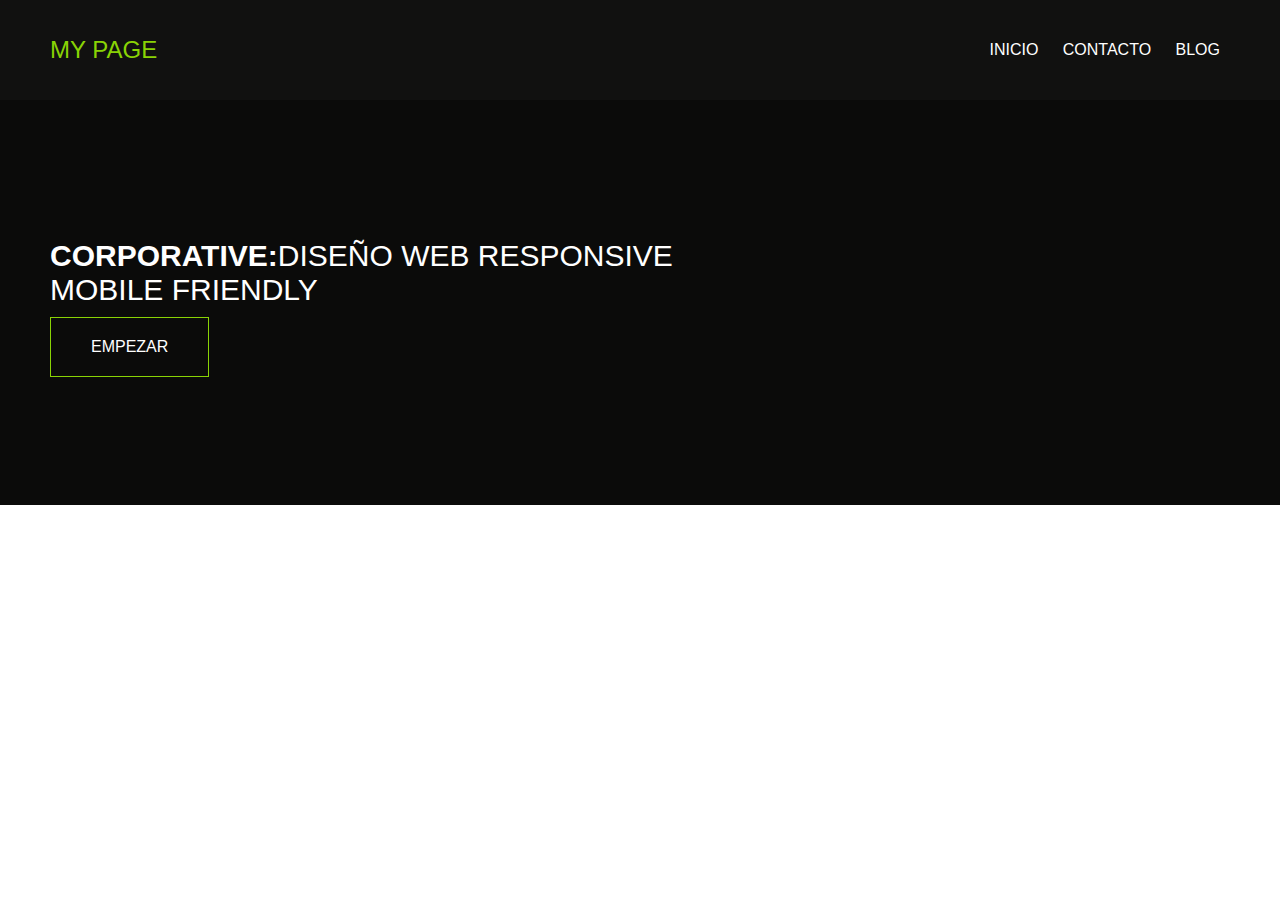
==== index.html @ b03cde0e "Add files via upload" ====
<!DOCTYPE html>
<html lang="es">
<head>
    <meta charset="UTF-8">
    <meta http-equiv="X-UA-Compatible" content="IE=edge">
    <meta name="viewport" content="width=device-width, initial-scale=1.0">
    <title>Inicio</title>
    <link rel="stylesheet" href="css/style.css">
</head>
<body>
    <!--MENU-->
    <header>
        <h2 class="logo">My Page</h2>
        <input type="checkbox" id="check">
        <label for="check" class="mostrar-menu">
            &#8801
        </label>
        <nav class="menu">
            <a href="#">Inicio</a>
            <a href="#">Contacto</a>
            <a href="#">Blog</a>
            <label for="check" class="esconder-menu">
                &#215
            </label>
        </nav>
     </header>
     <!--BANNER-->
     <section id="banner">
        <div class="contenido-banner">
            <h3><span>CORPORATIVE:</span>DISEÑO WEB RESPONSIVE<br>MOBILE FRIENDLY</h3>
            <a href="#" class="boton-empezar">EMPEZAR</a>
        </div>
     </section>

    
</body>
</html>
---- css/style.css ----
/*RESET*/

*{
    margin: 0;
    padding: 0;
    font-family: Verdana, Geneva, Tahoma, sans-serif;
}
/*MENU*/
header{
    height: 100px;
    background-color: #111110;
    padding: 0 50px;
    color: #fff;
    display: flex;
    justify-content: space-between;
    align-items: center;
}

.logo{
    text-transform: uppercase;
    color: #89D305;
    font-weight: 200;
}

.menu a{
    color: #fff;
    text-transform: uppercase;
    text-decoration: none;
    padding: 0 10px;
    transition: 0.45s;
}

.mostrar-menu, .esconder-menu{
    font-size: 30px;
    cursor: pointer;
    display: none;
    transition: 0.4s;

}

.mostrar-menu{
    order: 1;
}

.menu a:hover, .mostrar-menu:hover, .esconder-menu:hover{
    color: #89D305;
    

}

#check{
    display: none;
}


/*BANNER*/

#banner{
    padding: 0 50px;
    background-color: #111110;
    height: 45vh;
    background-size: cover;
    background-position: center ;
}

#banner::before{
    content: "";
    background: #00000057;
    position: absolute;
    width: 100%;
    height: 45vh;
    left: 0;    
}

.contenido-banner{
    position: relative;
    color: #fff;
    height: 100%;
    display: flex;
    flex-direction: column;
    justify-content: center;
}
.contenido-banner h3{
    font-size: 30px;
    font-weight: 400;
    padding: 10px 0px;
}

.contenido-banner h3 span{
    font-weight: 600;

}

.boton-empezar{
    text-decoration: none;
    color: #fff;
    border: 1px solid #89D305;
    padding: 20px 40px;
    align-self: baseline;
    transition: all 0.4s;
}

.boton-empezar:hover{
    background: #87d30571;
}






/*Responsive*/

@media(max-width: 768px){

    /*MENU*/

    .mostrar-menu,
    .esconder-menu{
        display: block;
    }

    .menu{
        position: fixed;
        width: 100%;
        height: 100vh;
        background: #111110;
        right: -100%;
        top: 0;
        text-align: center;
        padding: 100px 0px;
        z-index: 100;
        transition: 0.8s;   
    }

    .menu a{
        display: block;
        padding: 20px;
    }

    .esconder-menu{
        position: absolute;
        top: 40px;
        right: 40px;
    }

    #check:checked ~ .menu{
        right: 0;
    }
}
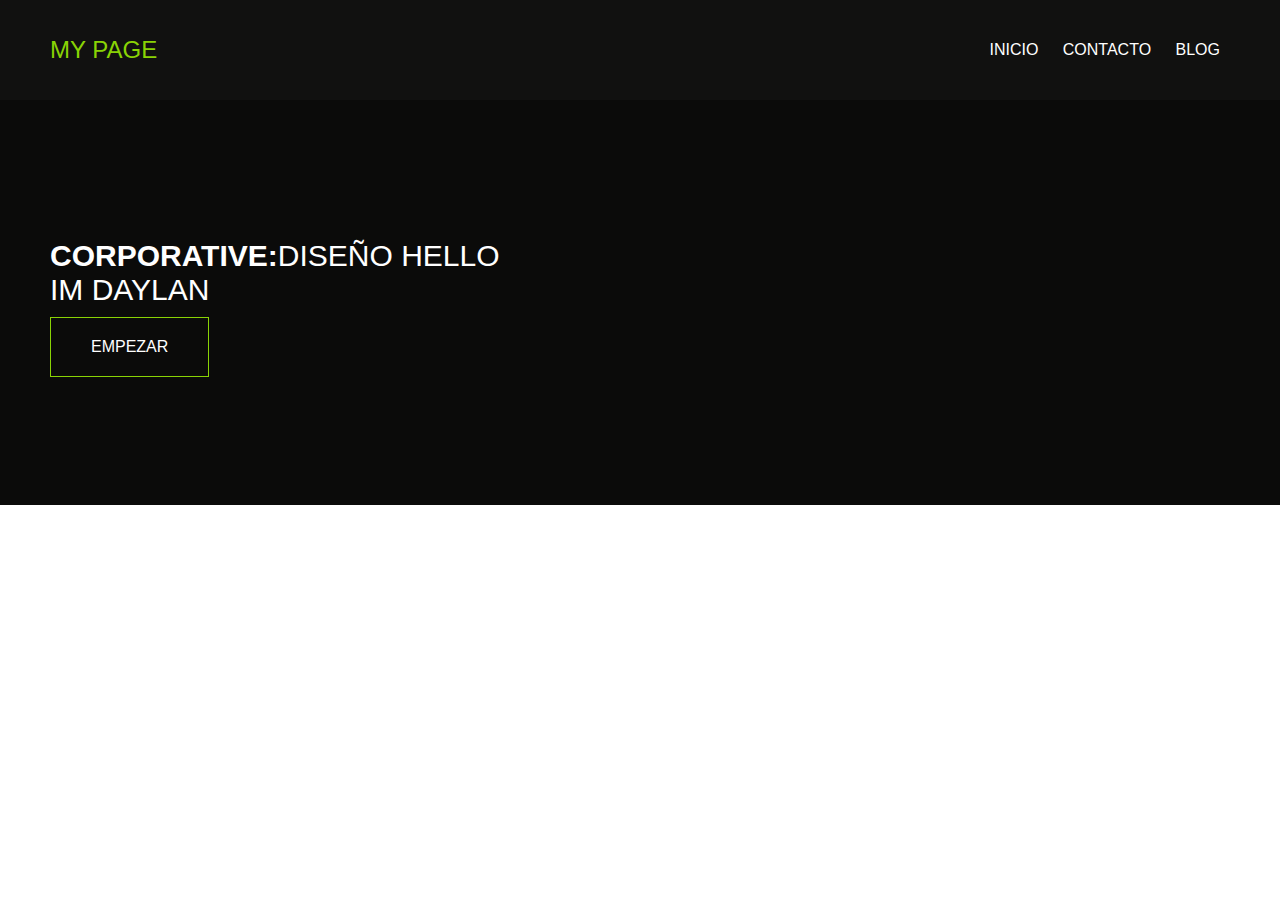
==== commit 1010e265: "Actualizar index.html" ====
--- a/index.html
+++ b/index.html
@@ -27,10 +27,16 @@
      <!--BANNER-->
      <section id="banner">
         <div class="contenido-banner">
-            <h3><span>CORPORATIVE:</span>DISEÑO WEB RESPONSIVE<br>MOBILE FRIENDLY</h3>
+            <h3><span>CORPORATIVE:</span>DISEÑO HELLO<br>IM DAYLAN</h3>
             <a href="#" class="boton-empezar">EMPEZAR</a>
         </div>
-     </section>
+     </section>
+      
+     
+    
+    
+    
+    
 
     
 </body>
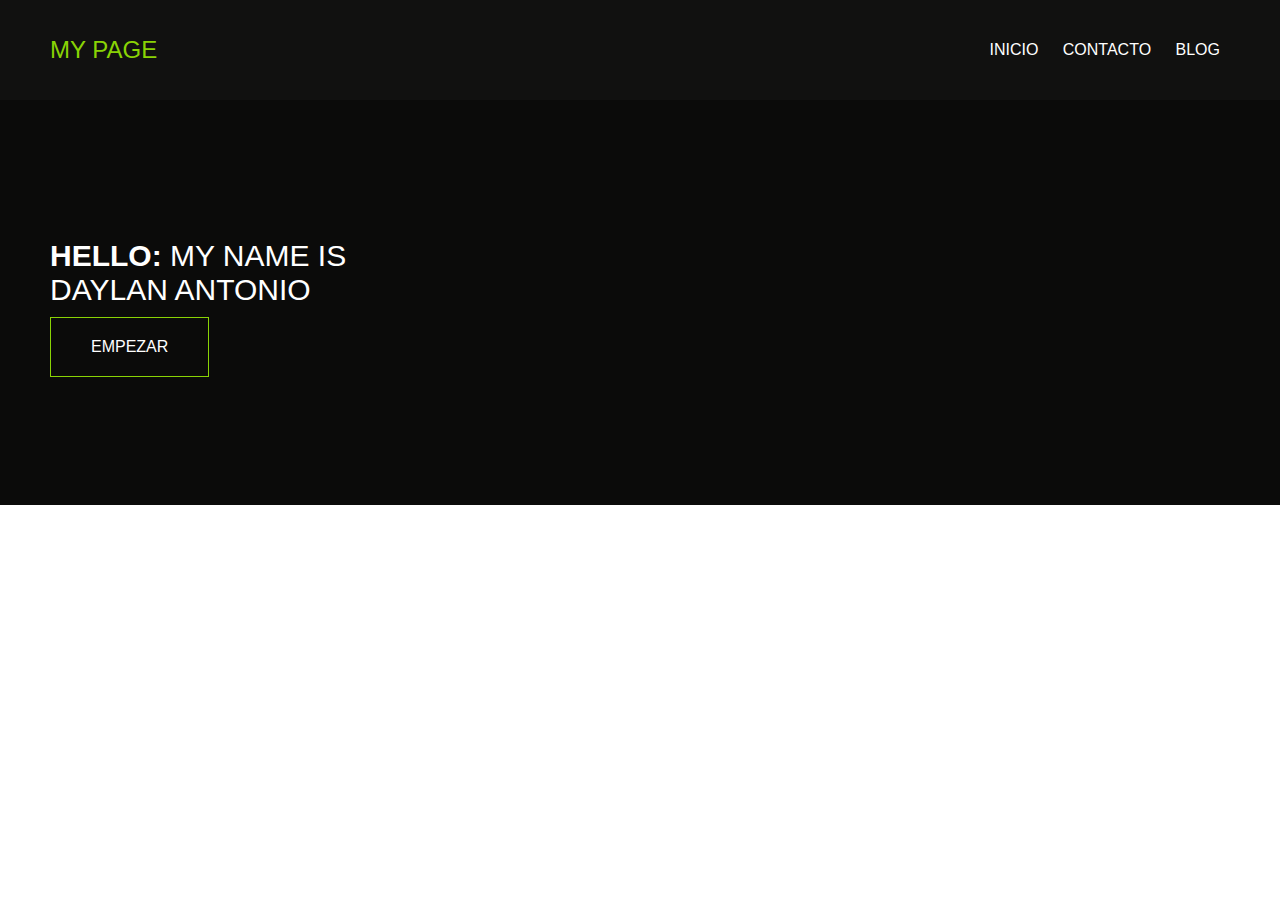
==== commit 26fc4572: "Actualizar index.html" ====
--- a/index.html
+++ b/index.html
@@ -27,7 +27,7 @@
      <!--BANNER-->
      <section id="banner">
         <div class="contenido-banner">
-            <h3><span>CORPORATIVE:</span>DISEÑO HELLO<br>IM DAYLAN</h3>
+            <h3><span>HELLO:</span> MY NAME IS<br> DAYLAN ANTONIO</h3>
             <a href="#" class="boton-empezar">EMPEZAR</a>
         </div>
      </section>
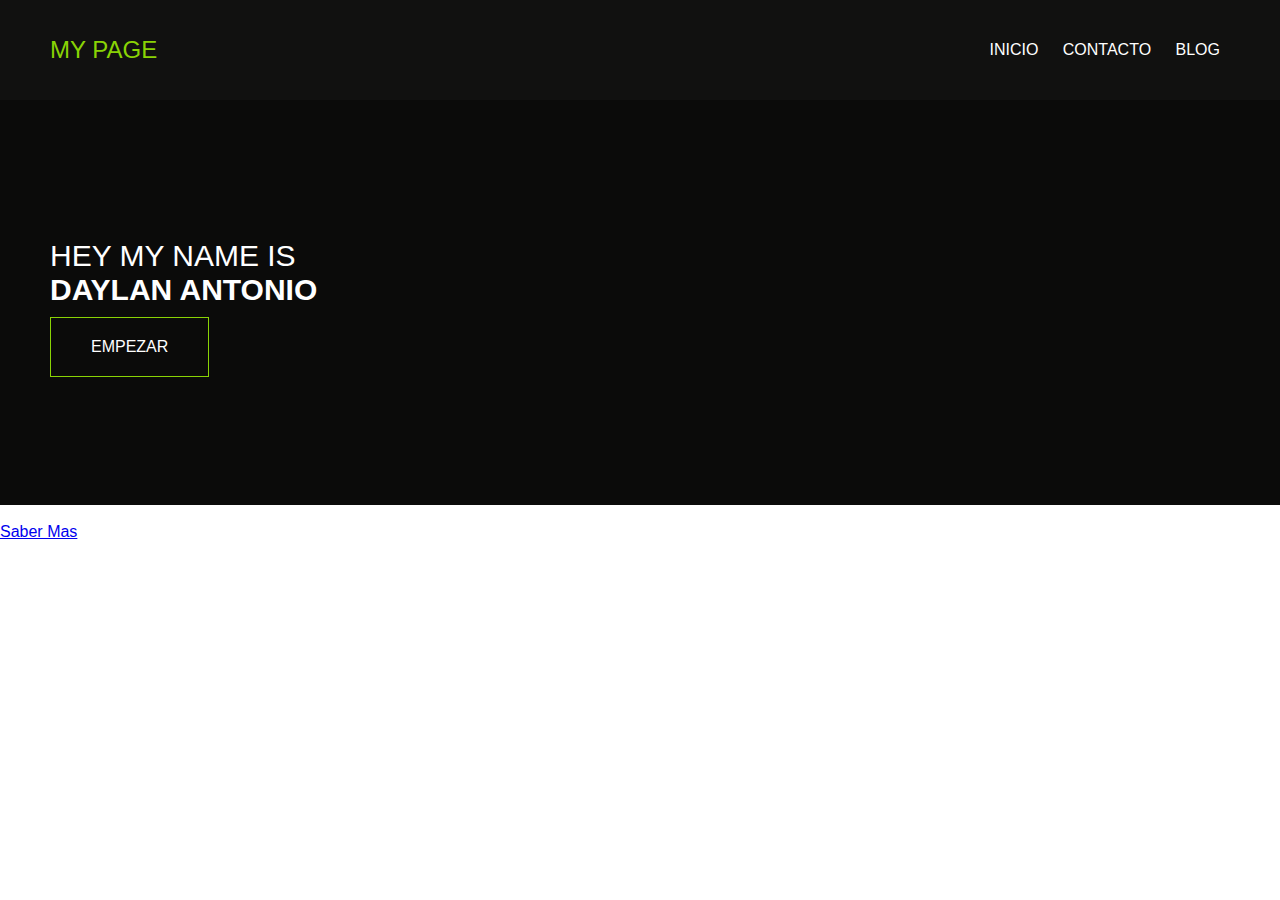
==== commit 9435895c: "Update index.html" ====
--- a/index.html
+++ b/index.html
@@ -27,17 +27,26 @@
      <!--BANNER-->
      <section id="banner">
         <div class="contenido-banner">
-            <h3><span>HELLO:</span> MY NAME IS<br> DAYLAN ANTONIO</h3>
+            <h3>HEY MY NAME IS<br><span>DAYLAN ANTONIO</span></h3>
             <a href="#" class="boton-empezar">EMPEZAR</a>
         </div>
-     </section>
-      
-     
-    
-    
-    
+     </section>
+    <section id="personas">
+        <div>
+            <img src"" alt="">
+            <h4></h4>
+            <p></p>
+            <a href="#" class="boton-saber-mas">Saber Mas</a>
+        </div>
+    </section>
+    
+      
+     
+    
+    
+    
     
 
     
 </body>
-</html>+</html>
